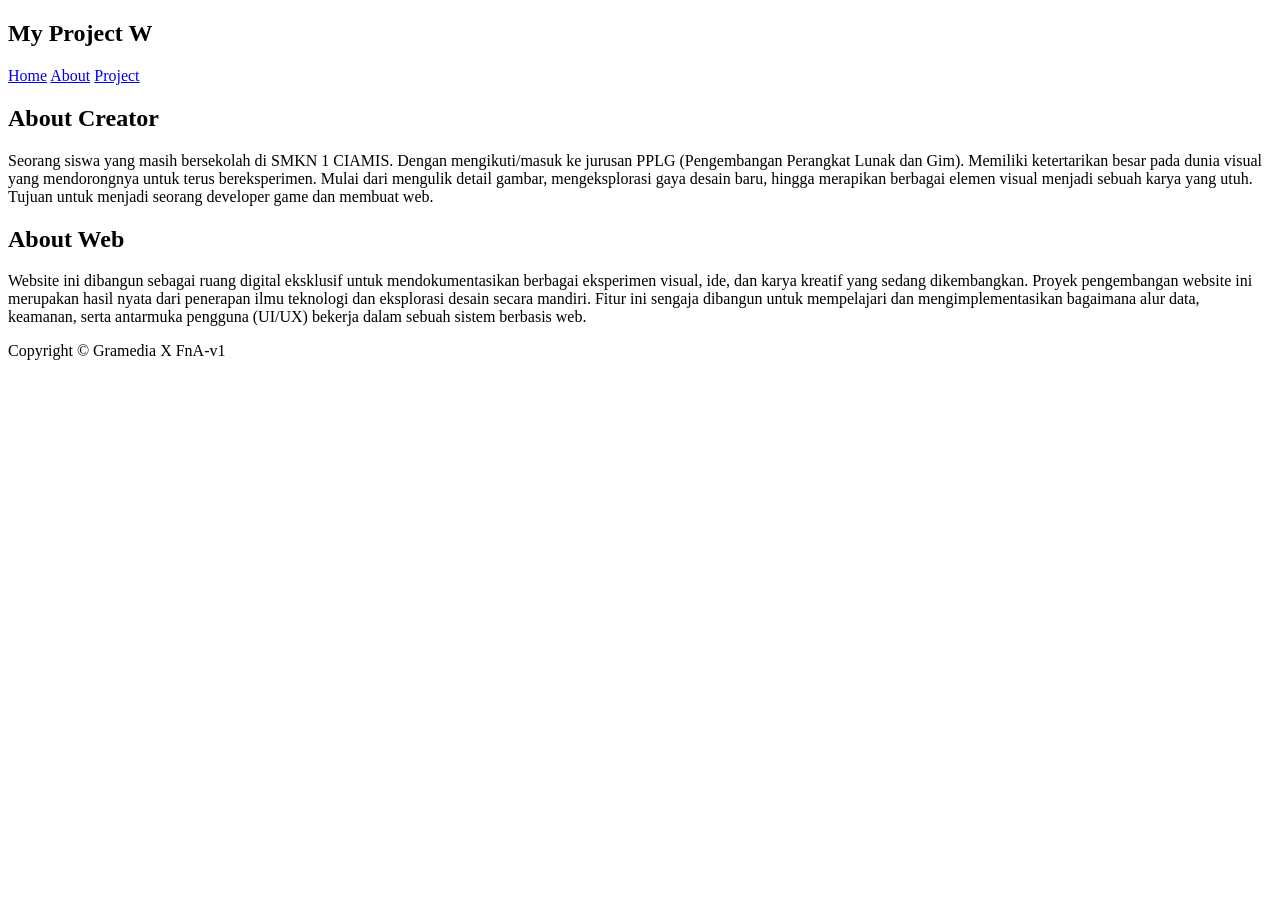
==== about.html @ b8307ae1 "Add files via upload" ====
<!DOCTYPE html>
<html lang="en">
<head>
    <meta charset="UTF-8">
    <meta name="viewport" content="width=device-width, initial-scale=1.0">
    <title>About</title>
    <link rel="stylesheet" href="/css/about.css">
</head>
<body>
    <nav>
        <div class="navkiri">
            <h2>My Project W</h2>
        </div>
        <div class="navkanan">
            <a href="home.html" class="button">Home</a>
            <a href="about.html" class="button">About</a>
            <a href="#" class="button">Project</a>
        </div>
    </nav>
    <main class="container">
        <section class="card">
            <h2>About Creator</h2>
            <p>Seorang siswa yang masih bersekolah di SMKN 1 CIAMIS. Dengan mengikuti/masuk ke jurusan PPLG (Pengembangan Perangkat Lunak dan Gim). Memiliki ketertarikan besar pada dunia visual yang mendorongnya untuk terus bereksperimen. Mulai dari mengulik detail gambar, mengeksplorasi gaya desain baru, hingga merapikan berbagai elemen visual menjadi sebuah karya yang utuh. Tujuan untuk menjadi seorang developer game dan membuat web.</p>
        </section>
        <section class="card">
            <h2>About Web</h2>
            <p>Website ini dibangun sebagai ruang digital eksklusif untuk mendokumentasikan berbagai eksperimen visual, ide, dan karya kreatif yang sedang dikembangkan. Proyek pengembangan website ini merupakan hasil nyata dari penerapan ilmu teknologi dan eksplorasi desain secara mandiri. Fitur ini sengaja dibangun untuk mempelajari dan mengimplementasikan bagaimana alur data, keamanan, serta antarmuka pengguna (UI/UX) bekerja dalam sebuah sistem berbasis web.</p>
        </section>
    </main>
    <footer>
        <div>
            <p>Copyright &copy; Gramedia X FnA-v1</p>
        </div>
    </footer>
</body>
</html>
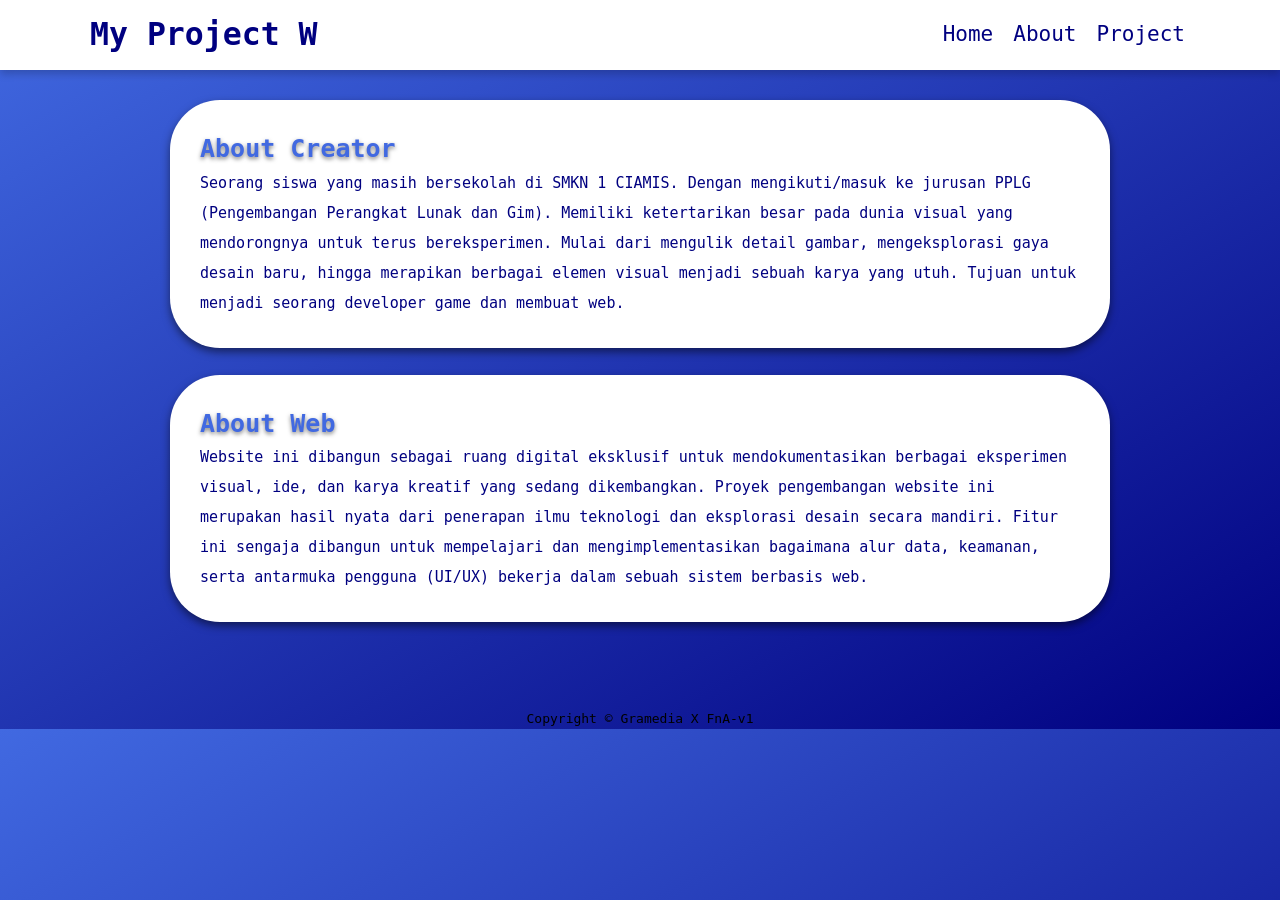
==== commit 527b009d: "Update about.html" ====
--- a/about.html
+++ b/about.html
@@ -4,7 +4,7 @@
     <meta charset="UTF-8">
     <meta name="viewport" content="width=device-width, initial-scale=1.0">
     <title>About</title>
-    <link rel="stylesheet" href="/css/about.css">
+    <link rel="stylesheet" href="./about.css">
 </head>
 <body>
     <nav>
@@ -33,4 +33,4 @@
         </div>
     </footer>
 </body>
-</html>+</html>
--- a/about.css
+++ b/about.css
@@ -0,0 +1,130 @@
+* {
+    margin: 0;
+    padding: 0;
+    box-sizing: border-box;
+    font-family: monospace;
+}
+
+body {
+    margin: 0;
+    padding: 0;
+    width: 100%;
+    height: 100%;
+    line-height: 1.5;
+    background: linear-gradient(150deg, royalblue, navy);
+}
+
+nav {
+    background-color: white;
+    padding: 35px 90px;
+    user-select: none;
+    font-size: 21px;
+    display: flex;
+    justify-content: space-between;
+    align-items: center;
+    height: 60px;
+    color: navy;
+    box-shadow: 0 4px 8px rgba(0, 0, 0, 0.2);
+    top: 0;
+    position: sticky;
+    z-index: 1000;
+}
+
+.navkiri {
+    display: flex;
+}
+
+.navkanan {
+    display: flex;
+    gap: 10px;
+    align-items: center;
+}
+
+a {
+    color: white;
+}
+
+.button {
+    padding: 5px 5px;
+    color: navy;
+    text-decoration: none;
+    cursor: pointer;
+}
+
+.button:hover {
+    color: navy;
+    text-decoration: none;
+}
+
+.container {
+    max-width: 1000px;
+    margin: auto;
+    padding: 30px;
+}
+
+.card {
+    background: white;
+    padding: 30px;
+    border-radius: 50px;
+    margin-bottom: 27px;
+    box-shadow: 0 4px 8px rgba(0, 0, 0, 0.5);
+}
+
+.card h2 {
+    color: royalblue;
+    font-size: 25px;
+    margin-top: 0;
+    text-shadow: 0 1.5px 4px rgb(0, 0, 0, 0.5);
+}
+
+.card p {
+    line-height: 2;
+    color: navy;
+    font-size: 15px;
+}
+
+.bio-table {
+    width: 100%;
+    border-collapse: collapse;
+    line-height: 2;
+}
+
+.label {
+    font-weight: bold;
+    width: 220px;
+    text-shadow: 0 1.5px 4px rgb(0, 0, 0, 0.5);
+}
+
+.work-table {
+    width: 100%;
+    border-collapse: collapse;
+}
+
+.work-table thead {
+    background: #456575;
+    color: white;
+}
+
+.work-table th, .work-table td {
+    padding: 12px;
+    text-align: left;
+    border-bottom: 2px solid #456575;
+}
+
+.education-list {
+    line-height: 2;
+    padding-left: 20px;
+}
+
+.main-footer {
+    background: #456575;
+    color: black;
+    text-align: center;
+    padding: 20px;
+}
+
+footer {
+    text-align: center;
+    margin-top: 30px;
+    font-size: 16ypx;
+}
